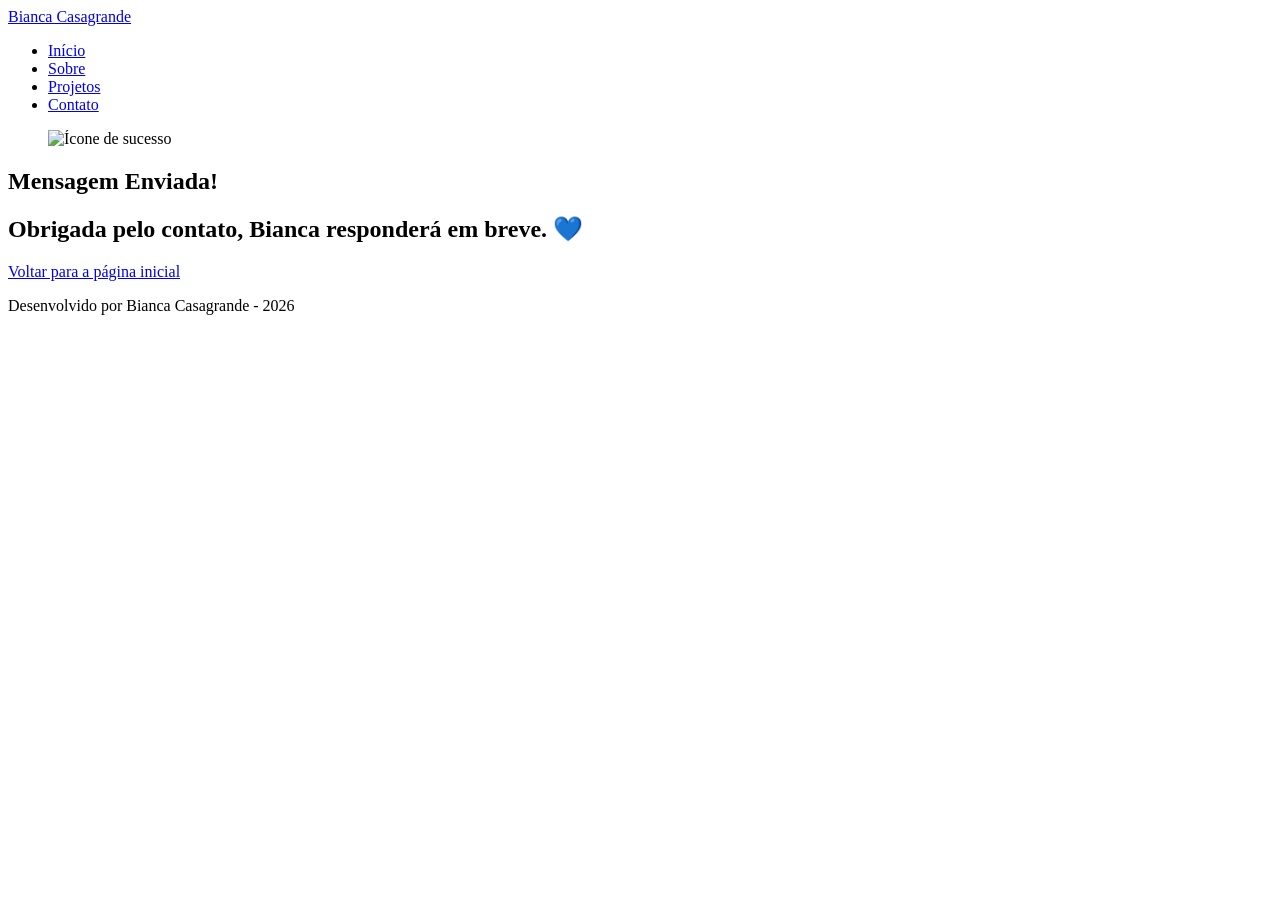
==== success.html @ af5badff "Projeto Portfólio - HTML completo" ====
<!DOCTYPE html>
<html lang="pt-br">

<head>
    <meta charset="UTF-8">
    <meta name="viewport" content="width=device-width, initial-scale=1.0">
    <meta name="author" content="Bianca Casagrande">
    <meta name="description" content="Mensagem enviada com sucesso - Portfólio de Bianca Casagrande">
    <meta name="robots" content="index, follow">
    <link rel="icon" type="image/svg+xml" href="./assets/img/favicon.svg">
    <title>Portfólio - Bianca Casagrande</title>
</head>

<body>

    <!-- Cabeçalho da Página (header) -->
    <header class="menu-container">
        <div>
            <a href="index.html" class="titulo">Bianca Casagrande</a>
            <nav>
                <ul>
                    <li><a href="index.html#hero">Início</a></li>
                    <li><a href="index.html#about">Sobre</a></li>
                    <li><a href="index.html#projects">Projetos</a></li>
                    <li><a href="index.html#contact">Contato</a></li>
                </ul>
            </nav>
        </div>
    </header>

    <!-- Seção Principal da Página (main) -->
    <main>

        <section id="success">
            <div>
                <figure>
                    <img src="./assets/img/success.svg" alt="Ícone de sucesso">
                </figure>
                <h1>Mensagem Enviada!</h1>
                <h2>Obrigada pelo contato, Bianca responderá em breve. 💙</h2>
                <a href="index.html">Voltar para a página inicial</a>
            </div>
        </section>

    </main>

    <!-- Rodapé da Página (footer) -->
    <footer>
        <p>Desenvolvido por Bianca Casagrande - 2026</p>
    </footer>

</body>

</html>
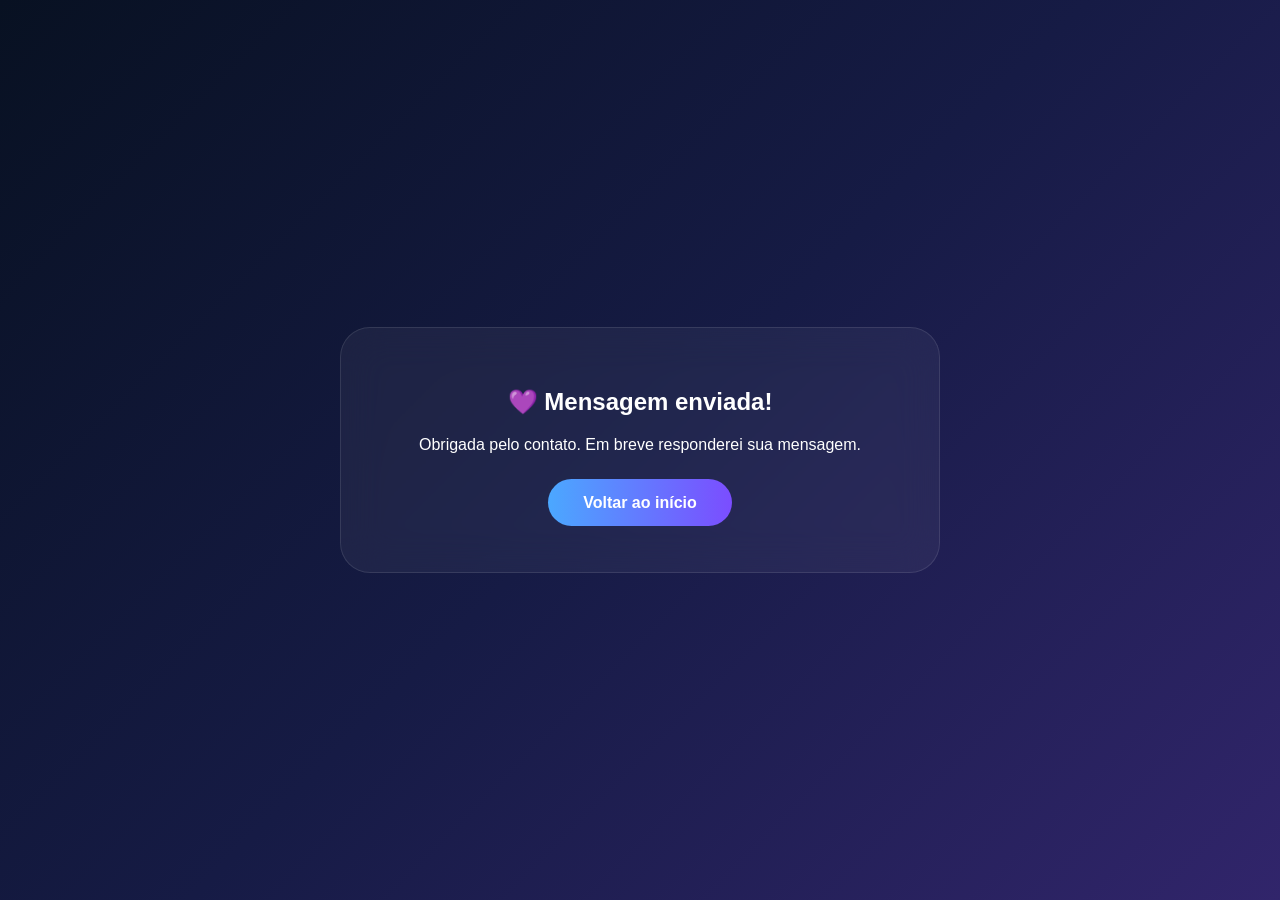
==== commit 26eaac4d: "Atualiza portfólio com nova estrutura, foto e seção de projetos" ====
--- a/success.html
+++ b/success.html
@@ -4,50 +4,30 @@
 <head>
     <meta charset="UTF-8">
     <meta name="viewport" content="width=device-width, initial-scale=1.0">
-    <meta name="author" content="Bianca Casagrande">
-    <meta name="description" content="Mensagem enviada com sucesso - Portfólio de Bianca Casagrande">
-    <meta name="robots" content="index, follow">
-    <link rel="icon" type="image/svg+xml" href="./assets/img/favicon.svg">
-    <title>Portfólio - Bianca Casagrande</title>
+    <title>Mensagem enviada</title>
+
+    <link rel="stylesheet" href="style.css">
 </head>
 
 <body>
 
-    <!-- Cabeçalho da Página (header) -->
-    <header class="menu-container">
-        <div>
-            <a href="index.html" class="titulo">Bianca Casagrande</a>
-            <nav>
-                <ul>
-                    <li><a href="index.html#hero">Início</a></li>
-                    <li><a href="index.html#about">Sobre</a></li>
-                    <li><a href="index.html#projects">Projetos</a></li>
-                    <li><a href="index.html#contact">Contato</a></li>
-                </ul>
-            </nav>
+    <section class="success-page">
+
+        <div class="success-card">
+
+            <h1>💜 Mensagem enviada!</h1>
+
+            <p>
+                Obrigada pelo contato. Em breve responderei sua mensagem.
+            </p>
+
+            <a href="index.html" class="btn">
+                Voltar ao início
+            </a>
+
         </div>
-    </header>
 
-    <!-- Seção Principal da Página (main) -->
-    <main>
-
-        <section id="success">
-            <div>
-                <figure>
-                    <img src="./assets/img/success.svg" alt="Ícone de sucesso">
-                </figure>
-                <h1>Mensagem Enviada!</h1>
-                <h2>Obrigada pelo contato, Bianca responderá em breve. 💙</h2>
-                <a href="index.html">Voltar para a página inicial</a>
-            </div>
-        </section>
-
-    </main>
-
-    <!-- Rodapé da Página (footer) -->
-    <footer>
-        <p>Desenvolvido por Bianca Casagrande - 2026</p>
-    </footer>
+    </section>
 
 </body>
 
--- a/style.css
+++ b/style.css
@@ -0,0 +1,232 @@
+*{
+    margin:0;
+    padding:0;
+    box-sizing:border-box;
+    font-family:'Poppins',sans-serif;
+}
+
+body{
+    background:linear-gradient(135deg,#081122,#161b45,#31256b);
+    color:white;
+}
+
+header{
+    display:flex;
+    justify-content:space-between;
+    align-items:center;
+    padding:25px 10%;
+    position:fixed;
+    width:100%;
+    backdrop-filter:blur(20px);
+    background:rgba(255,255,255,.05);
+}
+
+.logo{
+    font-size:1.5rem;
+    font-weight:700;
+}
+
+nav{
+    display:flex;
+    gap:30px;
+}
+
+nav a{
+    text-decoration:none;
+    color:white;
+    transition:.3s;
+}
+
+nav a:hover{
+    color:#7fd3ff;
+}
+
+.hero{
+    min-height:100vh;
+    display:flex;
+    align-items:center;
+    justify-content:space-around;
+    padding:0 10%;
+    gap:50px;
+}
+
+.hero-text{
+    max-width:500px;
+}
+
+.hero-text span{
+    color:#7fd3ff;
+}
+
+.hero-text h1{
+    font-size:4rem;
+    margin:15px 0;
+}
+
+.hero-text h2{
+    color:#b7b7ff;
+    margin-bottom:20px;
+}
+
+.hero-text p{
+    color:#d9d9d9;
+    margin-bottom:40px;
+}
+
+.btn{
+    text-decoration:none;
+    background:linear-gradient(90deg,#4ba8ff,#7b4dff);
+    padding:15px 35px;
+    border-radius:50px;
+    color:white;
+    font-weight:600;
+}
+
+.hero-image img{
+    width:350px;
+    height:350px;
+    object-fit:cover;
+    border-radius:50%;
+    border:5px solid rgba(255,255,255,.2);
+    box-shadow:0 0 50px #6f59ff;
+}
+
+section{
+    padding:100px 10%;
+}
+
+section h2{
+    text-align:center;
+    margin-bottom:40px;
+    font-size:2.5rem;
+}
+
+.card{
+    max-width:900px;
+    margin:auto;
+    background:rgba(255,255,255,.05);
+    border:1px solid rgba(255,255,255,.1);
+    backdrop-filter:blur(15px);
+    padding:40px;
+    border-radius:25px;
+}
+
+form{
+    display:flex;
+    flex-direction:column;
+    gap:20px;
+}
+
+input,
+textarea{
+    padding:15px;
+    border:none;
+    border-radius:15px;
+    outline:none;
+}
+
+button{
+    background:linear-gradient(90deg,#4ba8ff,#7b4dff);
+    border:none;
+    color:white;
+    padding:15px;
+    border-radius:15px;
+    cursor:pointer;
+}
+
+footer{
+    text-align:center;
+    padding:40px;
+}
+
+.success-page{
+    min-height:100vh;
+    display:flex;
+    justify-content:center;
+    align-items:center;
+}
+
+.success-card{
+    width:600px;
+    text-align:center;
+    padding:60px;
+    border-radius:30px;
+    background:rgba(255,255,255,.05);
+    border:1px solid rgba(255,255,255,.1);
+    backdrop-filter:blur(20px);
+}
+
+.success-card h1{
+    margin-bottom:20px;
+}
+
+.success-card p{
+    margin-bottom:40px;
+}
+
+/* PROJETOS */
+
+.projects-container{
+    display:grid;
+    grid-template-columns:repeat(auto-fit,minmax(350px,1fr));
+    gap:30px;
+}
+
+.project-card{
+    background:rgba(255,255,255,.05);
+    border:1px solid rgba(255,255,255,.1);
+    backdrop-filter:blur(15px);
+    padding:40px;
+    border-radius:25px;
+    transition:.4s;
+}
+
+.project-card:hover{
+    transform:translateY(-10px);
+    box-shadow:0 15px 40px rgba(123,77,255,.3);
+}
+
+.project-card h3{
+    color:#7fd3ff;
+    margin-bottom:15px;
+}
+
+.project-card span{
+    display:block;
+    color:#b7b7ff;
+    margin-bottom:20px;
+    font-size:.95rem;
+}
+
+.project-card p{
+    color:#d9d9d9;
+    line-height:1.8;
+}
+
+.social-links{
+    display:flex;
+    justify-content:center;
+    gap:25px;
+    margin-top:15px;
+}
+
+.social-links a{
+    color:#7fd3ff;
+    text-decoration:none;
+    transition:.3s;
+}
+
+.social-links a:hover{
+    color:white;
+}
+
+.card p{
+    color: #d9d9d9;
+    line-height: 1.9;
+    text-align: justify;
+    margin-bottom: 25px;
+}
+
+.card p:last-child{
+    margin-bottom: 0;
+}
